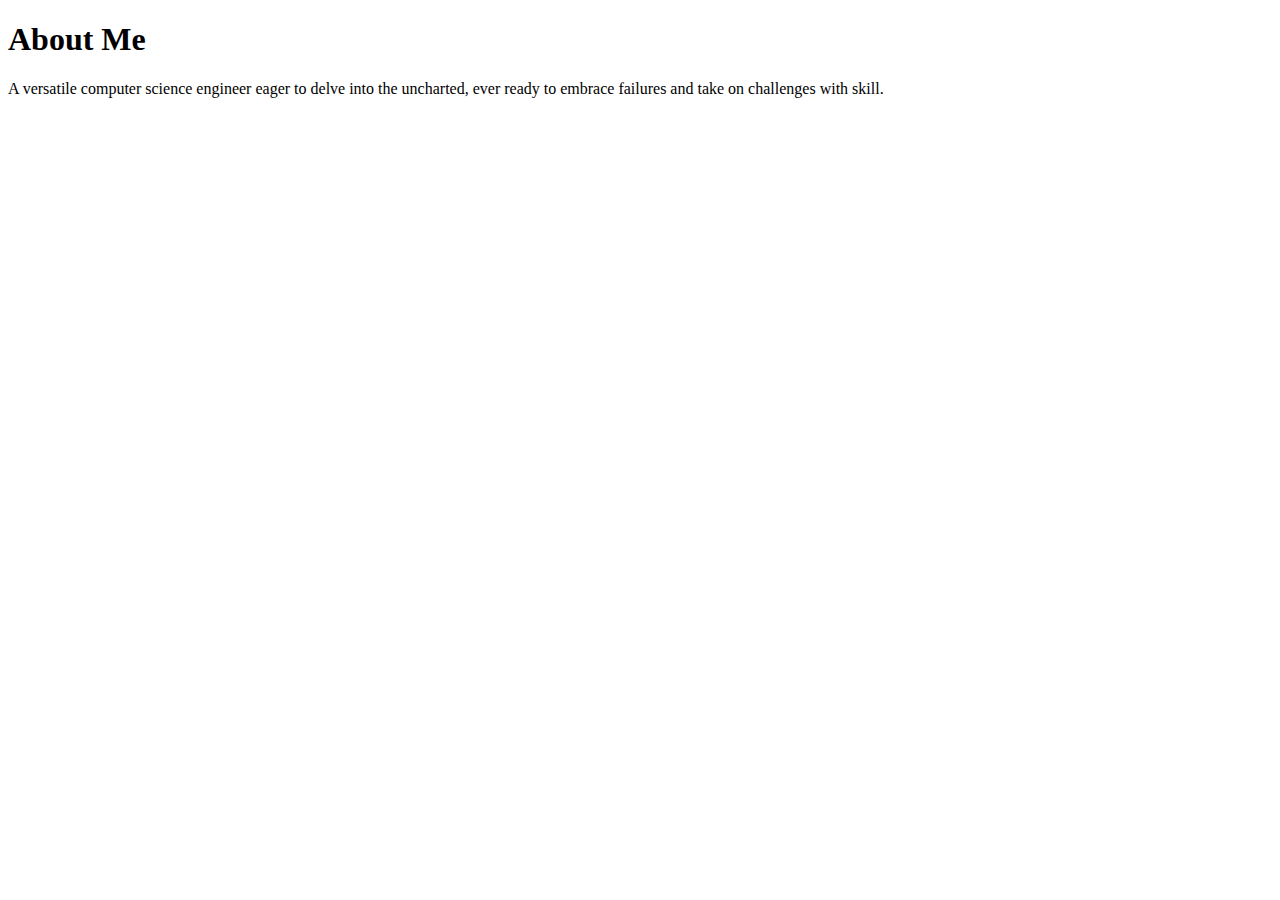
==== about-me.html @ 9178719a "Add initial CV Website files" ====
<!DOCTYPE html>
<html lang="en" dir="ltr">
  <head>
    <meta charset="utf-8">
    <title>About Me</title>
  </head>
  <body>
    <h1>About Me</h1>
    <p>
      A versatile computer science engineer eager to delve into the uncharted, ever ready to embrace failures and take on challenges with skill.
      </p>

  </body>
</html>
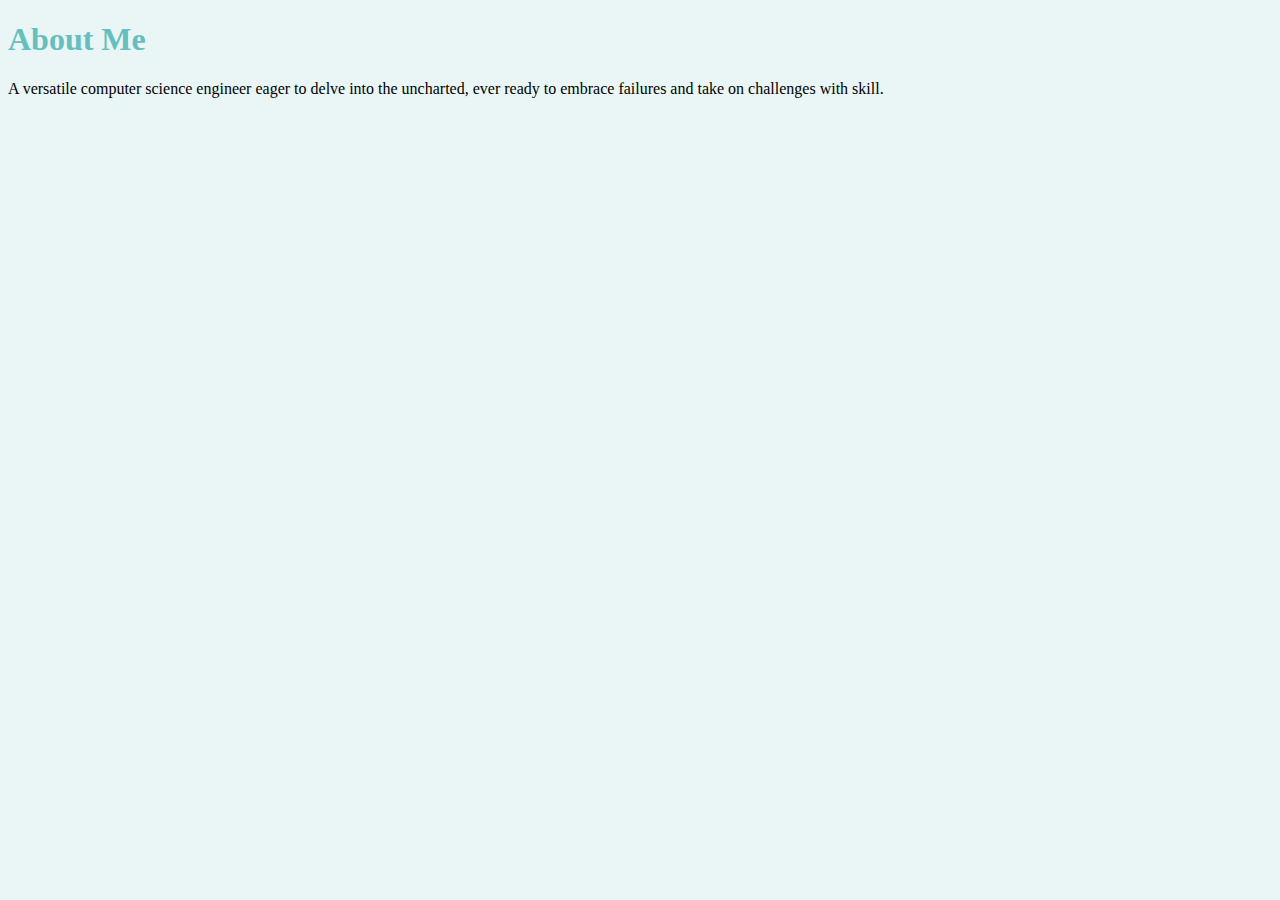
==== commit 1a8a3b08: "Add files via upload" ====
--- a/about-me.html
+++ b/about-me.html
@@ -3,6 +3,7 @@
   <head>
     <meta charset="utf-8">
     <title>About Me</title>
+    <link rel="stylesheet" href="css/styles.css">
   </head>
   <body>
     <h1>About Me</h1>
--- a/css/styles.css
+++ b/css/styles.css
@@ -0,0 +1,19 @@
+body {
+  background-color: #EAF6F6;
+}
+
+h1{
+  color: #66BFBF;
+}
+
+h3{
+    color: #66BFBF;
+}
+
+hr {
+  border-style: none;
+  border-top-style: dotted;
+  border-color: grey;
+  border-width: 5px;
+  width: 5%;
+}
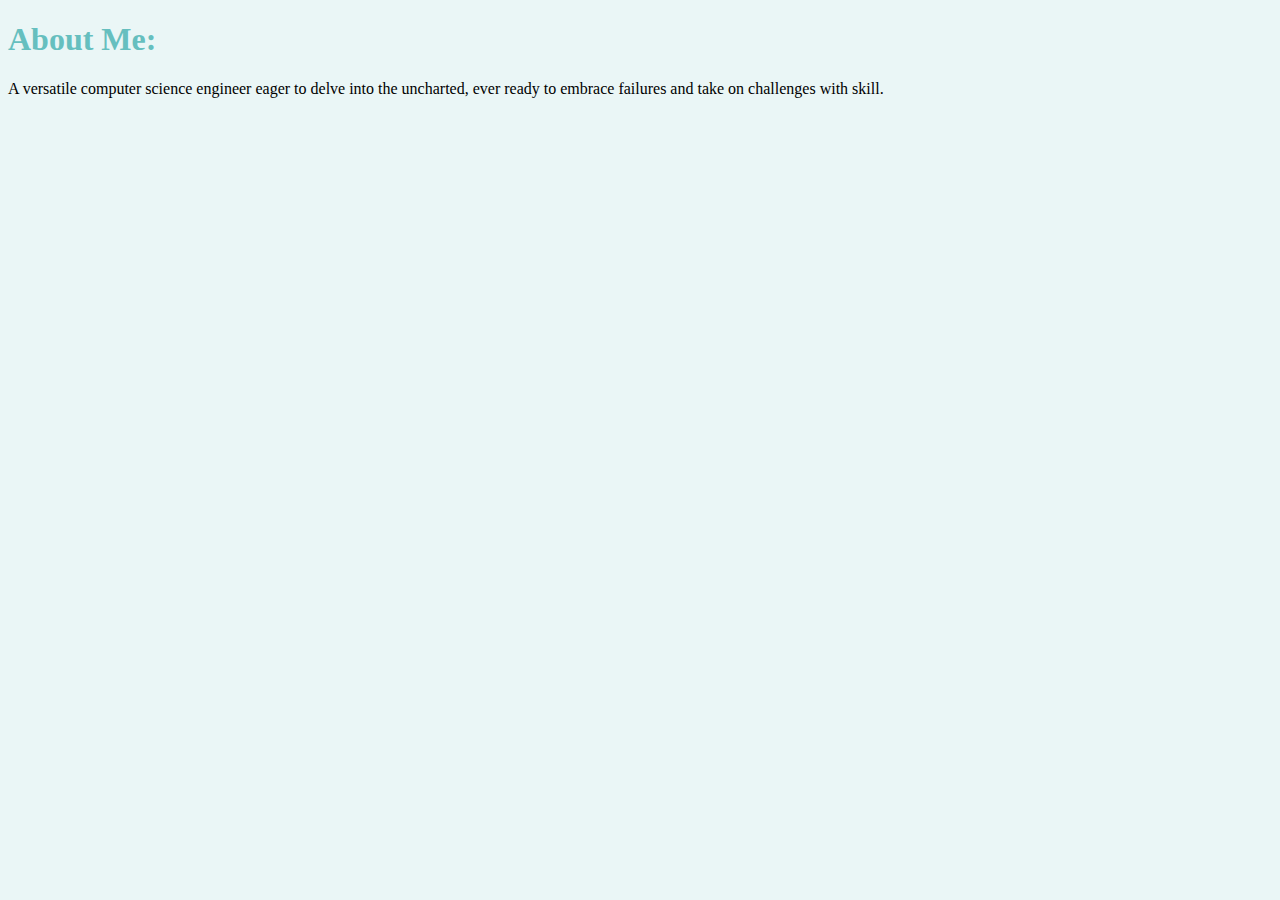
==== commit ebb3c029: "Add files via upload" ====
--- a/about-me.html
+++ b/about-me.html
@@ -6,7 +6,7 @@
     <link rel="stylesheet" href="css/styles.css">
   </head>
   <body>
-    <h1>About Me</h1>
+    <h1>About Me:</h1>
     <p>
       A versatile computer science engineer eager to delve into the uncharted, ever ready to embrace failures and take on challenges with skill.
       </p>
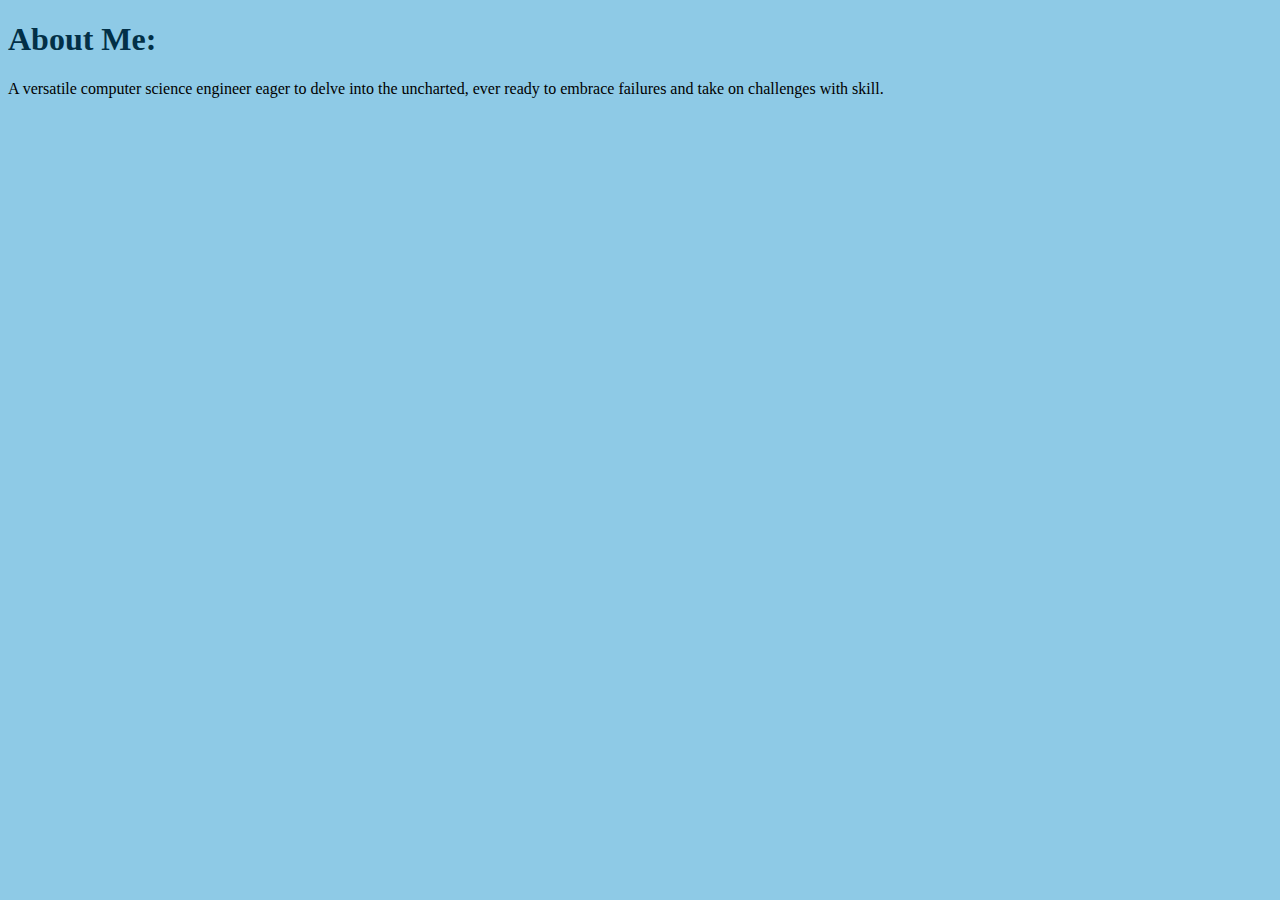
==== commit 3b349b55: "Add files via upload" ====
--- a/about-me.html
+++ b/about-me.html
@@ -4,6 +4,7 @@
     <meta charset="utf-8">
     <title>About Me</title>
     <link rel="stylesheet" href="css/styles.css">
+    <link rel="icon" href="favicon (2).ico">
   </head>
   <body>
     <h1>About Me:</h1>
--- a/css/styles.css
+++ b/css/styles.css
@@ -1,13 +1,13 @@
 body {
-  background-color: #EAF6F6;
+  background-color: #8ECAE6;
 }
 
 h1{
-  color: #66BFBF;
+  color: #023047;
 }
 
 h3{
-    color: #66BFBF;
+    color: #023047;
 }
 
 hr {
